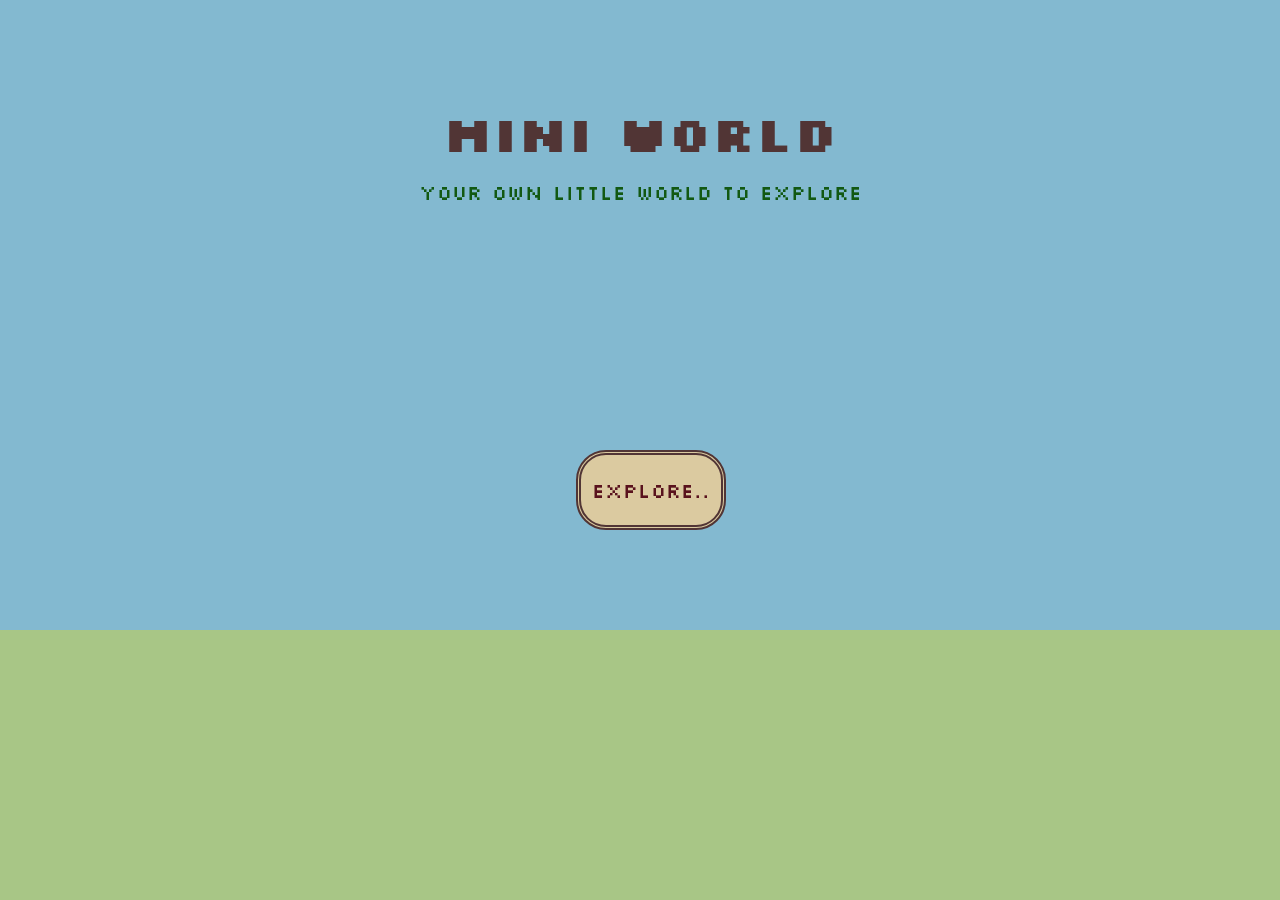
==== index.html @ 063033d9 "Add files via upload" ====
<!DOCTYPE html>
<html lang="en">
<head>
    <meta charset="UTF-8">
    <meta name="viewport" content="width=device-width, initial-scale=1.0">
    <title>Mini-world</title>    
    <link href="https://fonts.googleapis.com/css2?family=Silkscreen&display=swap" rel="stylesheet">
    <link rel="stylesheet" href="index.css"> 
</head>


<body>
    
    <div class="half1">
    <h1>Mini world</h1>
    <p>Your own little world to explore</p>
    </div>

    <a href="main.html">
    <div class="wlc">Explore..
    </div>
    </a>




















</body>























</html>
---- index.css ----
body{
    text-align: center;
    font-family: 'Silkscreen', sans-serif;   
        background: linear-gradient(
        to bottom,
        #83B9D0 70%,
        #A8C686 30%
    );
    background-attachment: fixed;
}

h1{
    font-size:50px;
    color:rgb(81, 53, 53);
    margin-top:100px
}

p{
    margin-top:-20px;
    color:rgb(18, 89, 18);
    font-size: 20px;
}

.wlc{
    width:140px;
    height:70px;
    border-radius:30px;
    background-color: #dbcaa0;
    color:rgb(89, 18, 29);
    border:5px double rgb(81, 53, 53);
    align-items: center;
    justify-content: center;
    display:flex;
    position: absolute;
    top:50%;
    left:45%;
    font-size: 20px;

}

a{
    text-decoration: none;
    color: inherit;
}
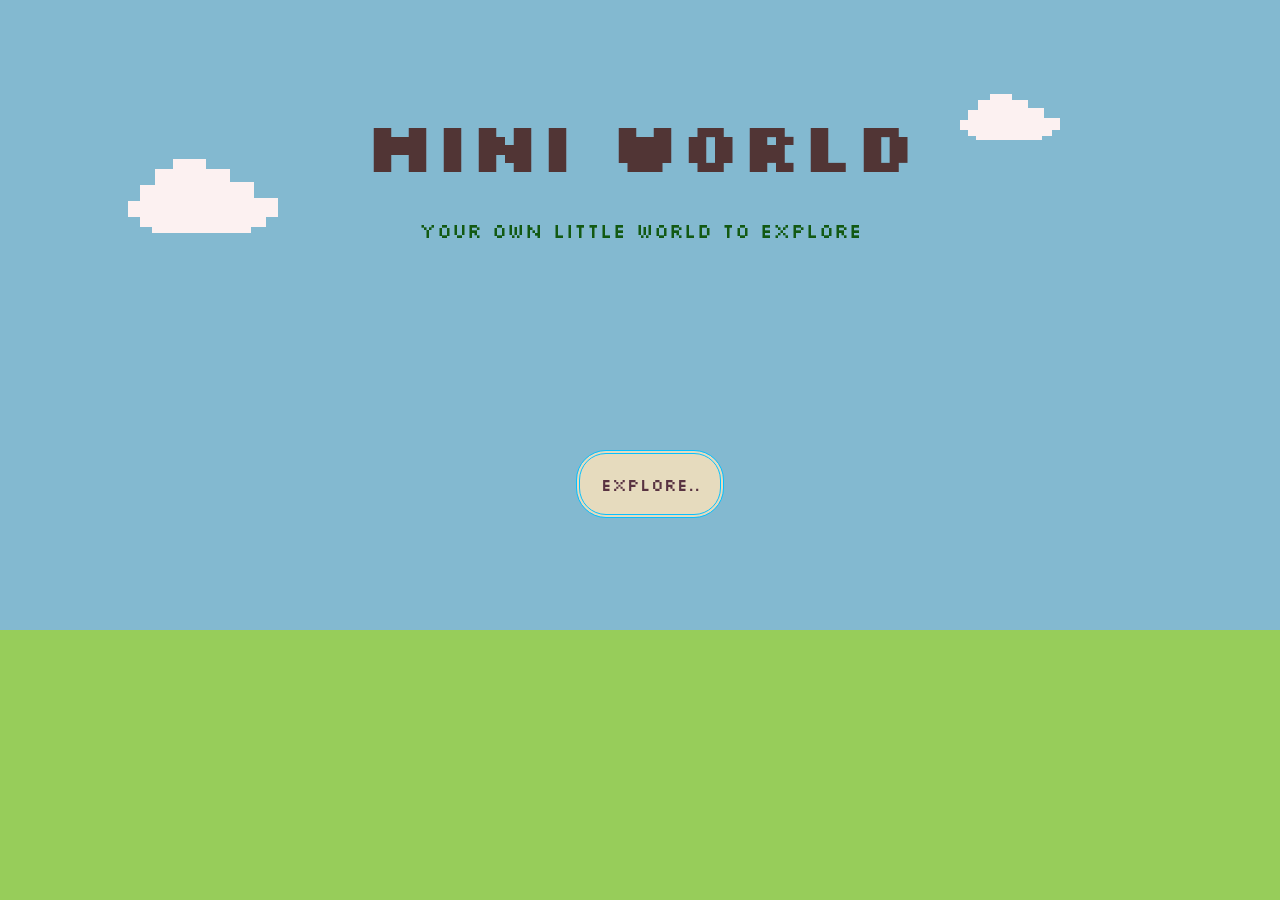
==== commit f62fbbe9: "Add files via upload" ====
--- a/index.html
+++ b/index.html
@@ -10,9 +10,11 @@
 
 
 <body>
-    
+
     <div class="half1">
     <h1>Mini world</h1>
+    <div class="cloud1"></div>
+     <div class="cloud2"></div>
     <p>Your own little world to explore</p>
     </div>
 
--- a/index.css
+++ b/index.css
@@ -5,13 +5,13 @@
         background: linear-gradient(
         to bottom,
         #83B9D0 70%,
-        #A8C686 30%
+        #97cd5a 25% 30%
     );
     background-attachment: fixed;
 }
 
 h1{
-    font-size:50px;
+    font-size:70px;
     color:rgb(81, 53, 53);
     margin-top:100px
 }
@@ -24,22 +24,71 @@
 
 .wlc{
     width:140px;
-    height:70px;
+    height:60px;
     border-radius:30px;
-    background-color: #dbcaa0;
-    color:rgb(89, 18, 29);
-    border:5px double rgb(81, 53, 53);
+    background-color: #e6dbbe;
+    color:rgb(88, 50, 65);
+    border:4px double rgb(7, 192, 254);
     align-items: center;
     justify-content: center;
     display:flex;
     position: absolute;
     top:50%;
     left:45%;
-    font-size: 20px;
+    font-size: 17px;
 
 }
 
 a{
     text-decoration: none;
     color: inherit;
-}+}
+
+.cloud1 {
+    width: 150px;
+    height: 80px;
+    background-color: rgb(252, 241, 241);
+    position: absolute;
+    left: 10%;
+    top: 17%;
+    transition: 0.2s;
+
+    clip-path: polygon(
+        0 48px, 12px 48px, 12px 32px,
+        27px 32px, 27px 16px, 45px 16px,
+        45px 6px, 78px 6px, 78px 16px,
+        102px 16px, 102px 29px, 126px 29px,
+        126px 45px, 150px 45px, 150px 64px,
+        138px 64px, 138px 74px, 123px 74px,
+        123px 80px, 24px 80px, 24px 74px,
+        12px 74px, 12px 64px, 0 64px
+    );
+}
+
+.cloud2{
+width: 100px;
+height: 50px;
+background-color: rgb(252, 241, 241);
+position: absolute;
+left:75%;
+top:10%;
+transition:0.2s;
+
+clip-path: polygon(
+    0 30px,8px 30px,8px 20px,18px 20px,18px 10px,30px 10px,30px 4px,
+    52px 4px,52px 10px,68px 10px,68px 18px,84px 18px,
+    84px 28px,100px 28px,100px 40px,
+    92px 40px, 92px 46px,82px 46px,82px 50px,16px 50px,16px 46px,8px 46px,8px 40px,
+    0 40px
+);
+
+}
+
+.cloud1:hover{
+    left:14%;
+}
+
+.cloud2:hover{
+    left:78%
+}
+
